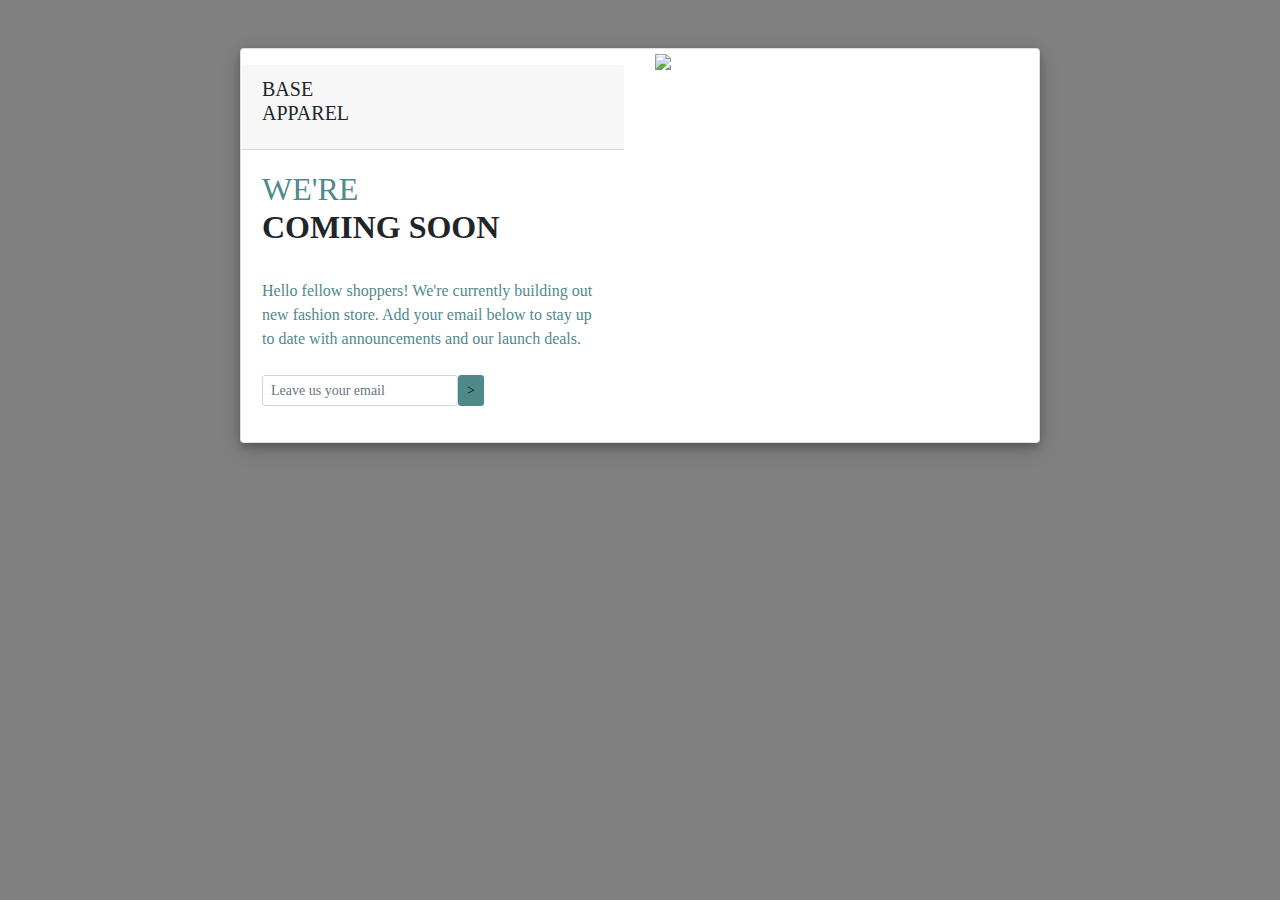
==== baseApparelPage/styling/index.html @ d43d32ff "base apparel page" ====
<!doctype html>
<html lang="en">
  <head>
    <!-- Required meta tags -->
    <meta charset="utf-8">
    <meta name="viewport" content="width=device-width, initial-scale=1, shrink-to-fit=no">

    <!-- Bootstrap CSS -->
    <link rel="stylesheet" href="https://maxcdn.bootstrapcdn.com/bootstrap/4.0.0/css/bootstrap.min.css" integrity="sha384-Gn5384xqQ1aoWXA+058RXPxPg6fy4IWvTNh0E263XmFcJlSAwiGgFAW/dAiS6JXm" crossorigin="anonymous">
    <link rel="stylesheet" type="text/css" href="styling/style.css">
    <link href="https://fonts.googleapis.com/css2?family=Old+Standard+TT&display=swap" rel="stylesheet">

    <title>Base Apparel Page</title>
  </head>
  <body>
    <section>
        <div class="d-flex justify-content-center align-items-center py-5">
            <div class="card" id="main-card">
                <div class="row">
                    <div class="col-sm-12 col-md-6 p-3">
                        <div class="card-header">
                            <h5 class="card-title">BASE<br>APPAREL</h5>
                        </div>

                        <div class="card-body">
                            <h2 class="card-text">
                                <span style="color: #4f8a8b">WE'RE</span><br>
                                <strong>COMING</strong>
                                <strong>SOON</strong>
                            </h2>
                            <p class="card-subtitle py-4 m-0">Hello fellow shoppers! We're currently building out new fashion store. Add your email below to stay up to date with announcements and our launch deals.</p>
                            <form class="form-inline">
                                <input type="email" class="form-control form-control-sm" id="visitor-email" placeholder="Leave us your email">
                                <button type="submit" class="btn btn-sm">></button>
                            </form>
                        </div>
                    </div>

                    <div class="col-sm-12 col-md-6">
                        <img class="img-responsive" src="https://specials-images.forbesimg.com/imageserve/5d64365a673aa300083c1e57/960x0.jpg?fit=scale" width="100%" heigh="100%">
                    </div>
                </div>
            </div>
        </div>
    </section>

    <!-- Optional JavaScript -->
    <!-- jQuery first, then Popper.js, then Bootstrap JS -->
    <script src="https://code.jquery.com/jquery-3.2.1.slim.min.js" integrity="sha384-KJ3o2DKtIkvYIK3UENzmM7KCkRr/rE9/Qpg6aAZGJwFDMVNA/GpGFF93hXpG5KkN" crossorigin="anonymous"></script>
    <script src="https://cdnjs.cloudflare.com/ajax/libs/popper.js/1.12.9/umd/popper.min.js" integrity="sha384-ApNbgh9B+Y1QKtv3Rn7W3mgPxhU9K/ScQsAP7hUibX39j7fakFPskvXusvfa0b4Q" crossorigin="anonymous"></script>
    <script src="https://maxcdn.bootstrapcdn.com/bootstrap/4.0.0/js/bootstrap.min.js" integrity="sha384-JZR6Spejh4U02d8jOt6vLEHfe/JQGiRRSQQxSfFWpi1MquVdAyjUar5+76PVCmYl" crossorigin="anonymous"></script>
  </body>
</html>
---- baseApparelPage/styling/styling/style.css ----
*{
    padding: 0;
    margin: 0;
    border: 0;
}

body{
    background-color: grey;
    font-family: 'Old Standard TT', serif;
    font-weight: 200;
}

#main-card{
    width: 50rem;
    box-shadow: 0 4px 8px 0 rgba(0, 0, 0, 0.2), 0 6px 20px 0 rgba(0, 0, 0, 0.19);
}

.card-subtitle{
    color: #4f8a8b;
    font-size: 1rem;
}

.btn{
    background-color: #4f8a8b;
}
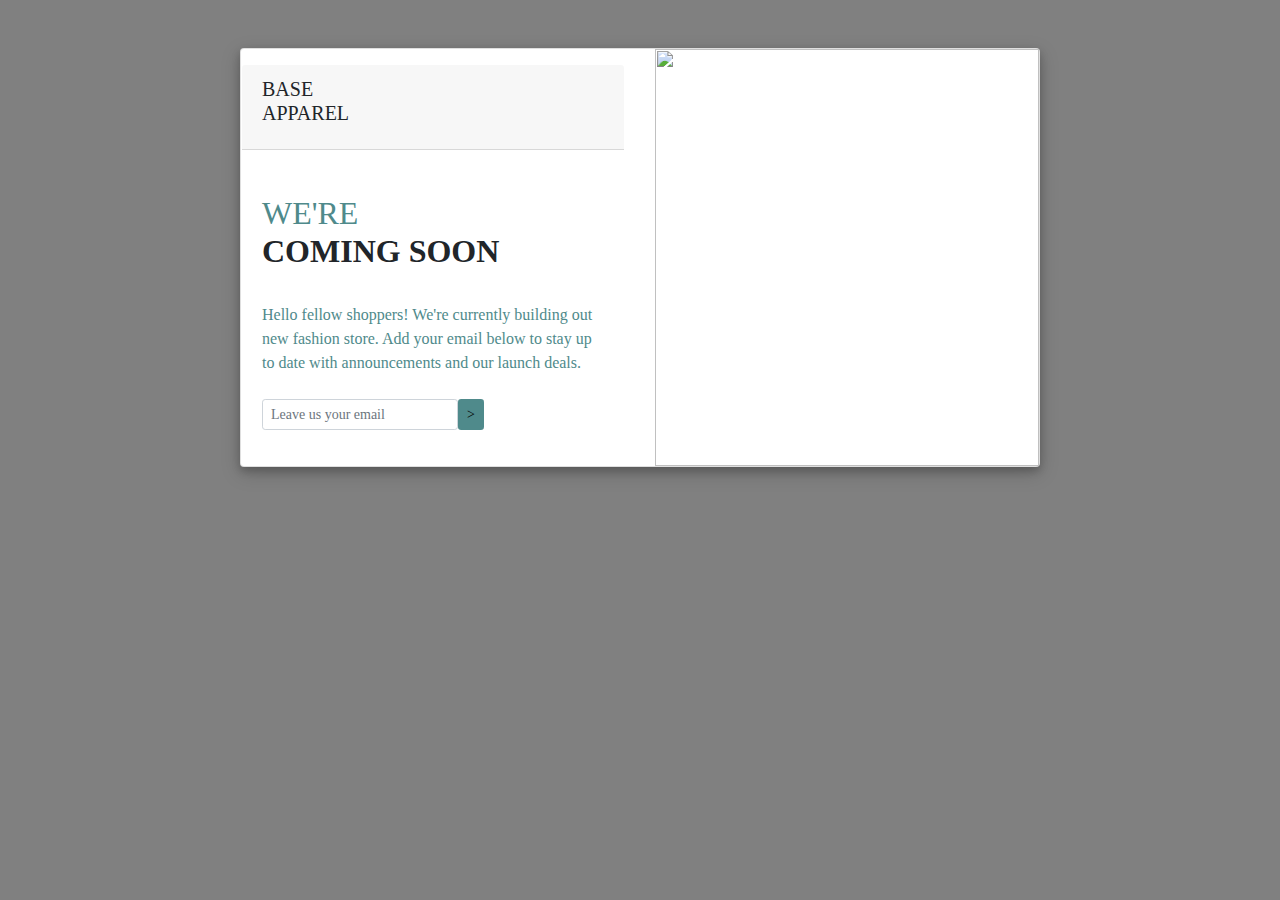
==== commit fac8ecc0: "change in baase apparel project" ====
--- a/baseApparelPage/styling/index.html
+++ b/baseApparelPage/styling/index.html
@@ -23,8 +23,9 @@
                         </div>
 
                         <div class="card-body">
-                            <h2 class="card-text">
-                                <span style="color: #4f8a8b">WE'RE</span><br>
+                            <img class="img-responsive d-md-none" src="https://image-cdn.hypb.st/https%3A%2F%2Fhypebeast.com%2Fimage%2F2019%2F05%2Fjohn-wick-possible-chapter-4-hint-001.jpg?quality=95&w=1170&cbr=1&q=90&fit=max">
+                            <h2 class="card-text mt-4">
+                                <span>WE'RE</span><br>
                                 <strong>COMING</strong>
                                 <strong>SOON</strong>
                             </h2>
@@ -37,7 +38,7 @@
                     </div>
 
                     <div class="col-sm-12 col-md-6">
-                        <img class="img-responsive" src="https://specials-images.forbesimg.com/imageserve/5d64365a673aa300083c1e57/960x0.jpg?fit=scale" width="100%" heigh="100%">
+                        <img class="d-none d-md-block thumbnail" src="https://image-cdn.hypb.st/https%3A%2F%2Fhypebeast.com%2Fimage%2F2019%2F05%2Fjohn-wick-possible-chapter-4-hint-001.jpg?quality=95&w=1170&cbr=1&q=90&fit=max">
                     </div>
                 </div>
             </div>
--- a/baseApparelPage/styling/styling/style.css
+++ b/baseApparelPage/styling/styling/style.css
@@ -24,3 +24,11 @@
     background-color: #4f8a8b;
 }
 
+img{
+    height: 100%;
+    width: 100%;
+}
+
+.card-body > h2 > span{
+    color: #4f8a8b;
+}
